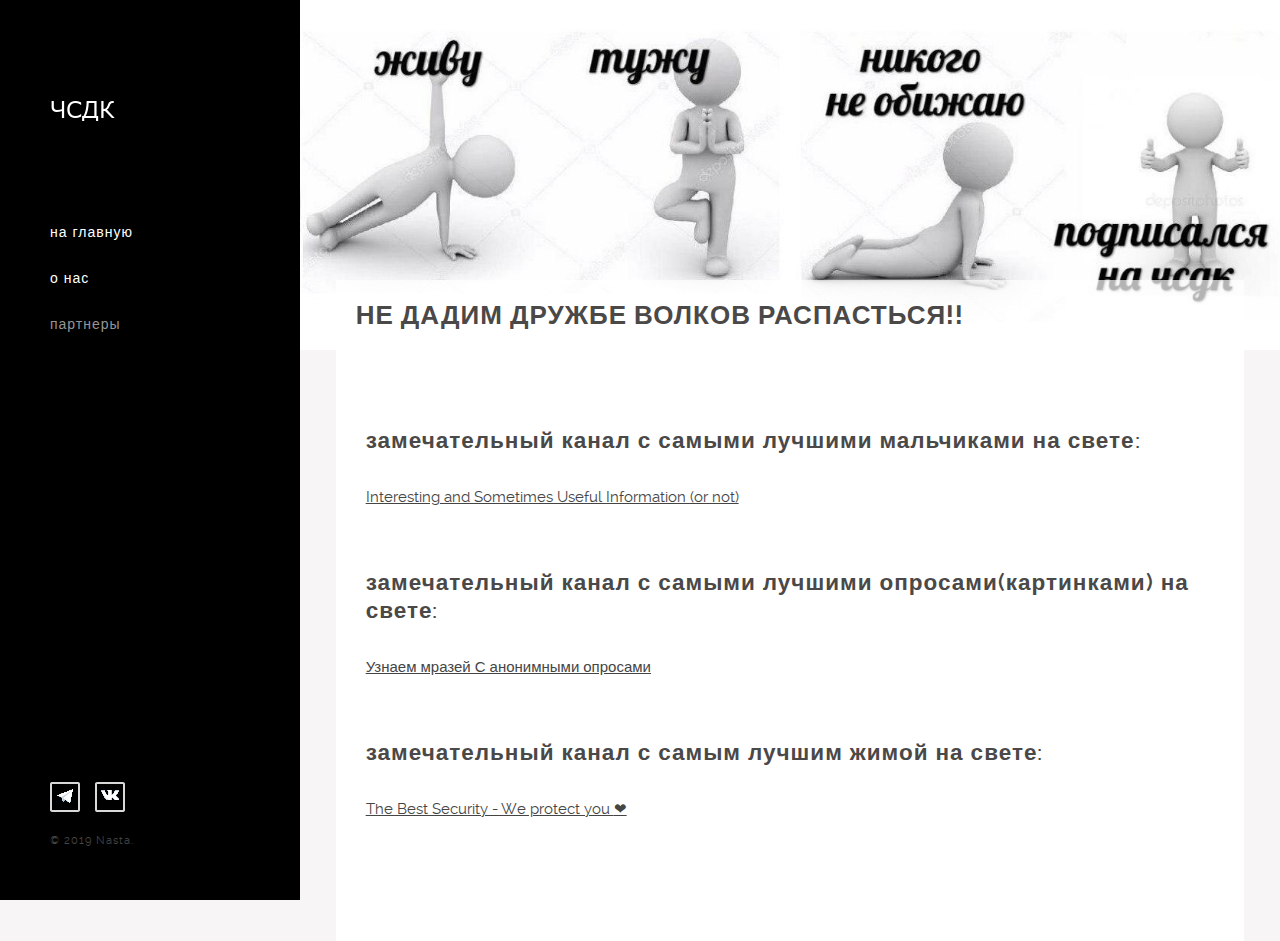
==== partners.html @ fc4c8783 "Add files via upload" ====
<!DOCTYPE html>
<html lang="ru">
<head>
	<title>четыре стены действительно комната</title>
	<meta charset="utf-8">
	<meta name="author" content="nasta">
	<meta name="description" content="сайт чсдк"/>
	<meta name="viewport" content="width=device-width, initial-scale=1.0, minimum-scale=1.0" />
	<link rel="stylesheet" type="text/css" href="css/reset.css">
	<link rel="stylesheet" type="text/css" href="css/main.css">
	<script type="text/javascript" src="https://ajax.googleapis.com/ajax/libs/jquery/3.3.1/jquery.min.js"></script>
	<script type="text/javascript" src="js/main.js"></script>
</head>
<body>

	<header>
		<div class="logo">
			<a href="index.html"><img src="img/logo.png" title="дада это мы" alt="CHSDK"/></a>
		</div><!-- конец лого -->

		<div id="menu_icon"></div>
		<nav>
			<ul>
				<li><a href="index.html">на главную</a></li>
				<li><a href="about.html">о нас</a></li>
				<li><a href="partners.html" class="selected">партнеры</a></li>
			</ul>
		</nav><!-- конец меню навигации -->

		<div class="footer clearfix">
			<ul class="social clearfix">
				<li><a href="https://t-do.ru/chsdk" class="tg" data-title="телеграм" target="_blank"></a></li>
				<li><a href="https://vk.com/whatis_doingtoday" class="vk" data-title="вк" target="_blank"></a></li>
			</ul><!-- конец контактов -->

			<div class="rights">
				<p>© 2019 Nasta.</p>
			</div><!-- конец копирайта -->

		</div ><!-- конец нижней части -->

	</header><!-- конец меню слева -->

	<section class="main clearfix">

		<section class="top">	
			<div class="wrapper content_header clearfix">
				<h1 class="title">не дадим дружбе волков распасться!!</h1>
			</div>		
		</section><!-- конец заголовка -->

		<section class="wrapper">
			<div class="content">

				<h2>замечательный канал с самыми лучшими мальчиками на свете:</h2>

				<p><a href="https://t-do.ru/iasuion" target="_blank">Interesting and Sometimes Useful Information (or not)</a></p>

				<h2>замечательный канал с самыми лучшими опросами(картинками) на свете:</h2>

				<p><a href="https://t-do.ru/anonmraz" target="_blank">Узнаем мразей С анонимными опросами</a></p>

				<h2>замечательный канал с самым лучшим жимой на свете:</h2>

				<p><a href="https://t-do.ru/the_best_security" target="_blank">The Best Security - We protect you <span>&#10084;</span></a></p>

			</div><!-- конец цитаты -->
		</section>
	</section><!-- конец оснвной части -->
	
</body>
</html>
---- css/main.css ----
/*

    - шрифты
    - основные настройки CSS
    - меню
    - главная
    - все кроме главной
    - tooltip
    - responsive code
  
    
*/



/*  шрифты  */
@font-face {
    font-family: 'raleway-regular';
    src: url('../fonts/raleway-regular.eot');
    src: url('../fonts/raleway-regular.eot?#iefix') format('embedded-opentype'),
         url('../fonts/raleway-regular.woff') format('woff'),
         url('../fonts/raleway-regular.ttf') format('truetype'),
         url('../fonts/raleway-regular.svg#ralewayregular') format('svg');
    font-weight: normal;
    font-style: normal;

}


@font-face {
    font-family: 'raleway-bold';
    src: url('../fonts/raleway-bold.eot');
    src: url('../fonts/raleway-bold.eot?#iefix') format('embedded-opentype'),
         url('../fonts/raleway-bold.woff') format('woff'),
         url('../fonts/raleway-bold.ttf') format('truetype'),
         url('../fonts/raleway-bold.svg#ralewaybold') format('svg');
    font-weight: normal;
    font-style: normal;

}


@font-face {
    font-family: 'raleway-semibold';
    src: url('../fonts/raleway-semibold.eot');
    src: url('../fonts/raleway-semibold.eot?#iefix') format('embedded-opentype'),
         url('../fonts/raleway-semibold.woff') format('woff'),
         url('../fonts/raleway-semibold.ttf') format('truetype'),
         url('../fonts/raleway-semibold.svg#ralewaysemibold') format('svg');
    font-weight: normal;
    font-style: normal;

}



/*  основные настройки CSS*/
body{
    background: #fff;
}

.wrapper{
    width: 92.72727272727273%;
    margin: 0 auto;
}

header ul.social li a,
.main .work a .caption,
header nav ul li a{
    transition:all .1s linear;
    -webkit-transition:all .1s linear;
    -moz-transition:all .1s linear;
    -o-transition:all .1s linear;
}

h1, h2, h3, h4, h5 ,h6{
    color: #4b4848;
    font-family: "raleway-regular", arial;
    letter-spacing: 1px;
}

h1              { font-size: 2em; margin: .67em 0 }
h2              { font-size: 1.5em; margin: .75em 0 }
h3              { font-size: 1.17em; margin: .83em 0 }
h5              { font-size: .83em; margin: 1.5em 0 }
h6              { font-size: .75em; margin: 1.67em 0 }
h1, h2, h3, h4,
h5, h6          { font-weight: bolder }

.clearfix:before,  
.clearfix:after {  
    content: " ";  
    display: table;  
}  
.clearfix:after {  
    clear: both;  
}  
 
.clearfix {  
    *zoom: 1;  
}







/*  меню  */
@media (min-width:1099px){
    header{
        display: block;
        position: fixed;
        top: 0;
        left: 0;
        width: 250px;
        min-height: 100%;
        padding: 0 0 0 50px;
        background: #000000;
        float: left;
        overflow: hidden;
        z-index: 9999;
    }

    header .logo{
        margin-top: 100px;
    }

    header nav ul{
        display: block;
        overflow: hidden;
        margin-top: 100px;
        list-style: none;
    }

    header nav ul li{
        display: block;
        margin-bottom: 30px;
    }

    header nav ul li a{
        color: #ffffff;
        font-family: "raleway-regular", arial;
        font-size: 14px;
        text-decoration: none;
        letter-spacing: 1px;
    }

    header nav ul li a:hover,
    header nav ul li a.selected{
        color: #969595;
    }

    header .footer{
        position: absolute;
        bottom: 50px;
    }

    header ul.social{
        list-style: none;
        margin-bottom: 5px;
    }

    header ul.social li{
        display: block;
        float: left;
        position: relative;
        margin: 0 15px 15px 0;
    }


    header ul.social li a{
        display: block;
        width: 30px;
        height: 30px;
        background: url('../img/sm.png') no-repeat;
        background-position: 0 0;
    }


    header ul.social li a:hover{
        background: url('../img/sm_hover.png') no-repeat;
    }



    header ul.social li a.tg,
    header ul.social li a.tg:hover{
        background-position: 0 0;
    }


    header ul.social li a.vk,
    header ul.social li a.vk:hover{
        background-position: -93px 0;
    }

    header .rights p{
        color: #454545;
        font-family: "raleway-regular", arial;
        font-size: 11px;
        letter-spacing: 1px;
        line-height: 18px;
    }

    header .rights a{
        font-family: "raleway-bold", arial;
        font-weight: bold;
        text-decoration: none;
    }
    #menu_icon,
    .close_menu{
        display: none;
    }

}

#menu_icon,
.close_menu{
    float: right;
    margin-right: 40px;
    width: 40px;
    height: 40px;
    cursor: pointer;
    background: url('../img/men_icons.png') no-repeat;
}

#menu_icon{    
    background-position: 0 0;
}
.close_menu{
    background-position: -41px 0!important;
}






/*  главная  */
.main{
    width: 100%;
    height: 100%;
    padding-left: 300px;
    -moz-box-sizing: border-box;
    -webkit-box-sizing: border-box;
    box-sizing: border-box;
    position: relative;
    z-index: 55;
    background: #f7f5f5;
    clear: both;
}

.main_h{
    background: #000000;
}

.main .work{
    display: block;
    width: 33.33333333333333%;
    height: auto;
    float: left;
    position: relative;
    overflow: hidden;
}

.main .work .media{
    width: 100%;
    vertical-align: middle;
}

.main .work .caption{
    position: absolute;
    display: block;
    width: 100%;
    height: 100%;
    top: 0; 
    left: 0;
    background: #f7f5f5;
    opacity: 0;
}




.main .work a:hover .caption{
    opacity: 1;
}


.work .caption .work_title{
    display: block;
    width: 100%;
    position: absolute;
    text-align: center;
    top: 50%;
    margin-top: -40px;
}

.main .work .caption h1{
    position: relative;
    display: inline-block;
    max-width: 90%;
    padding: 20px 0;
    z-index: 77;
    color: #454545;
    font-family: "raleway-regular", arial;
    font-size: 16px;
    letter-spacing: .5px;
    border-bottom: 1px solid #bfbbbb;
    border-top: 1px solid #bfbbbb;
}

.chsdkheader{
    background-color: black;
    text-align: center;
    color: #f7f5f5;
    font-family: "raleway-regular", arial;
}





/*  все кроме главной  */
.top{
    width: 100%;
    height: 350px;
    overflow: hidden;
    display: block;
    position: relative;
    background: url('../img/head.jpg') no-repeat;
    background-size: cover;
    -webkit-background-size: cover;
    -moz-background-size: cover;
    -o-background-size: cover;
    background-position: 50% 50%;
}

.work_nav{
    display: block;
    width: 100%;
}

.work_nav .btn{
    float: right;
}

.work_nav ul{
    list-style: none;
}

.work_nav ul li{
    display: block;
    float: left;
    margin: 0 0 1px 1px;
    position: relative;
}



.top .title{
    display: block;
    width: 100%;
    color: #4b4848;
    font-family: "raleway-bold", arial;
    font-size: 26px;
    font-weight: bold;
    background: rgba(255, 255, 255, .7);
    padding: 20px;
    text-transform: uppercase;
    line-height: 30px;
    margin: 0!important;
    overflow: hidden;

    -webkit-box-sizing: border-box;
    -moz-box-sizing: border-box;
    -ms-box-sizing: border-box;
    box-sizing: border-box;

}

.content_header{
    position: absolute;
    bottom: 0;
    margin: 0 auto;
    left: 50%;
    margin-left: -46.36363636363637%;
}

.content{
    color: #4b4848;
    font-family: "raleway-regular", arial;
    font-size: 15px;
    line-height: 22px;
    padding: 60px 30px;
    background: #fff;

    -webkit-box-sizing: border-box;
    -moz-box-sizing: border-box;
    -ms-box-sizing: border-box;
    box-sizing: border-box;
}

.content p{
    color: #4b4848;
    font-family: "raleway-regular", arial;
    font-size: 15px;
    line-height: 24px;
    margin-bottom: 60px;
}

.content h1,
.content h2,
.content h3,
.content h4,
.content h5,
.content h6{
    color: #4b4848;
    font-family: "raleway-semibold", arial;
    font-weight: bold;
    line-height: 28px;
    margin-bottom: 30px;

}










/*  Tooltip  */
.tooltip{
    display: block;
    padding: 7px 10px;
    background: #454545;
    color: #fff;
    font-family: "raleway-regular", arial;
    font-size: 12px;
    position: absolute;
    white-space: nowrap;
    z-index: 999;
    opacity: 0;
    text-align: center;
    letter-spacing: .5px;

}

.tooltip:after{
    content: '';
    width: 0px;
    height: 0px;
    border-style: solid;
    border-width: 3px 3px 0 3px;
    border-color: #454545 transparent transparent transparent;
    display: block;
    text-align: center;
    position: absolute;
    bottom: -3px;
    left: 50%;
    margin-left: -3px;
}







/*  Responsive code  */
@media (max-width:1099px){

    header{
        display: block;
        width: 100%;
        min-height: 100px;
        padding: 0;
        position: relative;
        object-fit: cover;
        background-color: black;
    }
    header .logo{
        margin: 40px 0 0 30px;
        float: left;
    }
    header .footer{
        display: none;
    }
    header #menu_icon,
    header .close_menu{
        float: right;
        margin: 30px 30px 0 0;
    }
    
    header nav{
        width: 100%;
        position: absolute;
        top: 100px;
        left: 0;
        z-index: 9999;
    }

    header nav ul{
        list-style: none;
        display: none;
        position: relative;
    }
    header nav ul li a{
        display: block;
        width: 100%;
        padding: 30px 0;
        text-align: center;
        color: #454545;
        font-family: "raleway-regular", arial;
        font-size: 14px;
        text-decoration: none;
        border-top: 1px solid #f7f5f5;
        background: #fff;
    }
    header nav ul li a:active{
        background: #f7f5f5;
    }
    #menu_icon,
    .close_menu,
    .show_menu{
        display: block;
    }
    .show_menu{
        display: block;
    }

    .main .work{
        width: 50%;
    }
    .main{
        width: 100%;
        position: relative;
        padding-left: 0;
    }
    #map{
        margin: 0!important;
    }
}

@media (max-width:550px){
     .main .work{
        width: 100%;
    }
}
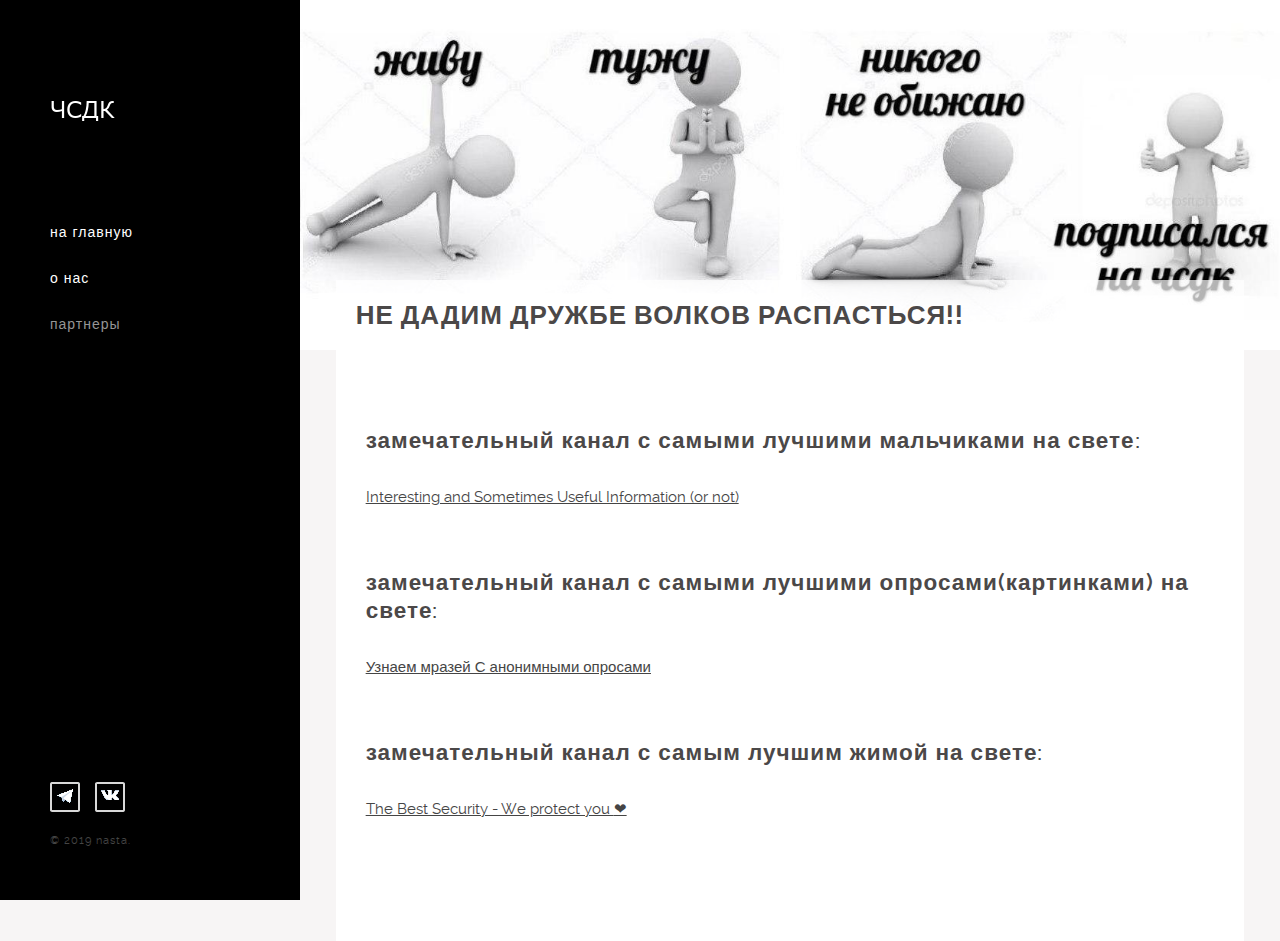
==== commit e67b4427: "Update partners.html" ====
--- a/partners.html
+++ b/partners.html
@@ -34,7 +34,7 @@
 			</ul><!-- конец контактов -->
 
 			<div class="rights">
-				<p>© 2019 Nasta.</p>
+				<p>© 2019 nasta.</p>
 			</div><!-- конец копирайта -->
 
 		</div ><!-- конец нижней части -->
@@ -69,4 +69,4 @@
 	</section><!-- конец оснвной части -->
 	
 </body>
-</html>+</html>
--- a/css/main.css
+++ b/css/main.css
@@ -471,7 +471,7 @@
 
 
 
-/*  Responsive code  */
+
 @media (max-width:1099px){
 
     header{
@@ -550,4 +550,4 @@
      .main .work{
         width: 100%;
     }
-}+}
